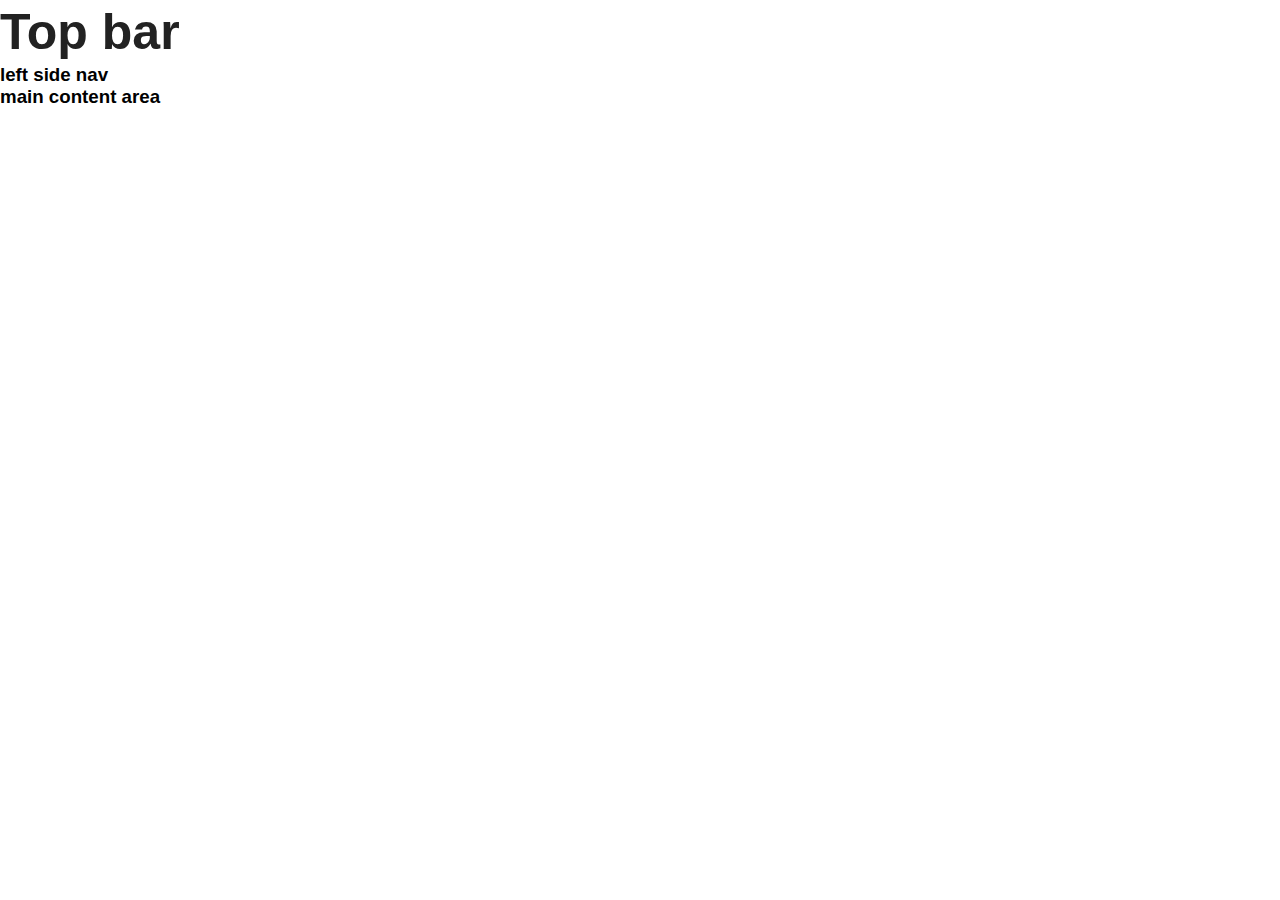
==== index.html @ 72730cbf "first commit" ====
<!DOCTYPE html>
<html lang="en">
<head>
    <meta charset="UTF-8">
    <meta name="viewport" content="width=device-width, initial-scale=1.0">
    <title>Document</title>
    <link href="css/main.css" rel="stylesheet" />
</head>
<body>
    <div class="container">
        <div class="top-bar">
            <h1>Top bar</h1>
        </div>
        <main class="main-content-area">
            <div class="left-side-nav">
                <h3>left side nav</h3>
            </div>
            <div class="main-content-area">
                <h3>main content area</h3>
            </div>
        </main>
    </div>
</body>
</html>
---- css/main.css ----
* {
    margin: 0;
    padding: 0;
    box-sizing: border-box;
    font-family: "Spartan", sans-serif;
}

html {
    scroll-behavior: smooth;
}

/* Global Styles */

h1 {
    font-size: 50px;
    line-height: 64px;
    color: #222;
}

h2 {
    font-size: 46px;
    line-height: 54px;
    color: #222;
}

h4 {
    font-size: 20px;
    color: #222;
}

h6 {
    font-weight: 700;
    font-size: 12px;
}
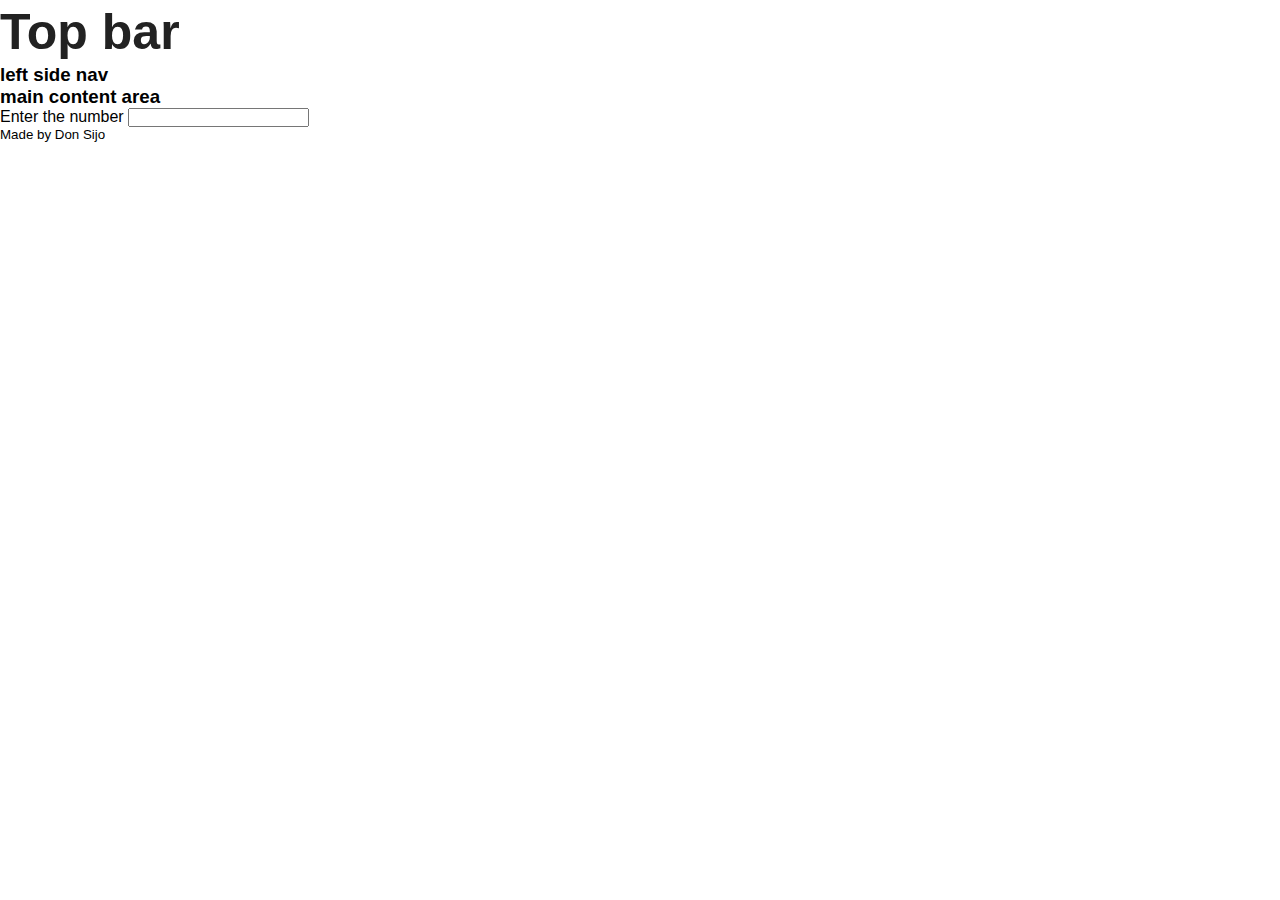
==== commit 8787244c: "h" ====
--- a/index.html
+++ b/index.html
@@ -17,8 +17,18 @@
             </div>
             <div class="main-content-area">
                 <h3>main content area</h3>
+                <div class="form-area">
+                    <form >
+                        <label>Enter the number</label>
+                        <input type="number">
+                    </form>
+                </div>
             </div>
+            
         </main>
+        <footer>
+                <small><p>Made by Don Sijo</p></small>
+            </footer>
     </div>
 </body>
 </html>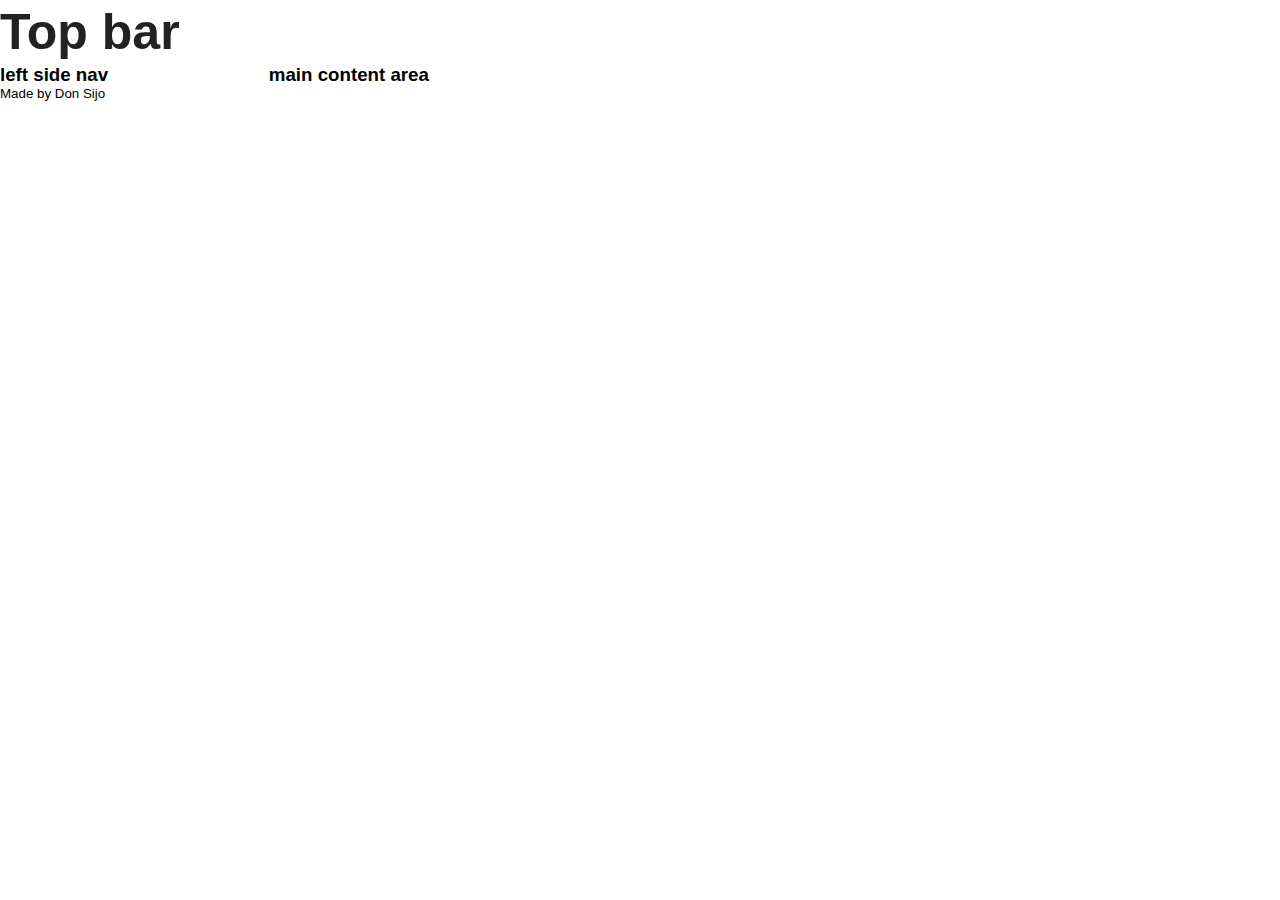
==== commit 7d8ea587: "f" ====
--- a/index.html
+++ b/index.html
@@ -17,14 +17,7 @@
             </div>
             <div class="main-content-area">
                 <h3>main content area</h3>
-                <div class="form-area">
-                    <form >
-                        <label>Enter the number</label>
-                        <input type="number">
-                    </form>
-                </div>
             </div>
-            
         </main>
         <footer>
                 <small><p>Made by Don Sijo</p></small>
--- a/css/main.css
+++ b/css/main.css
@@ -31,4 +31,17 @@
 h6 {
     font-weight: 700;
     font-size: 12px;
+}
+
+.main-content-area {
+    display: flex;
+    flex-direction: row;
+}
+
+.left-side-nav {
+    width: 30%;
+}
+
+.main-content-area {
+    width: 70%;
 }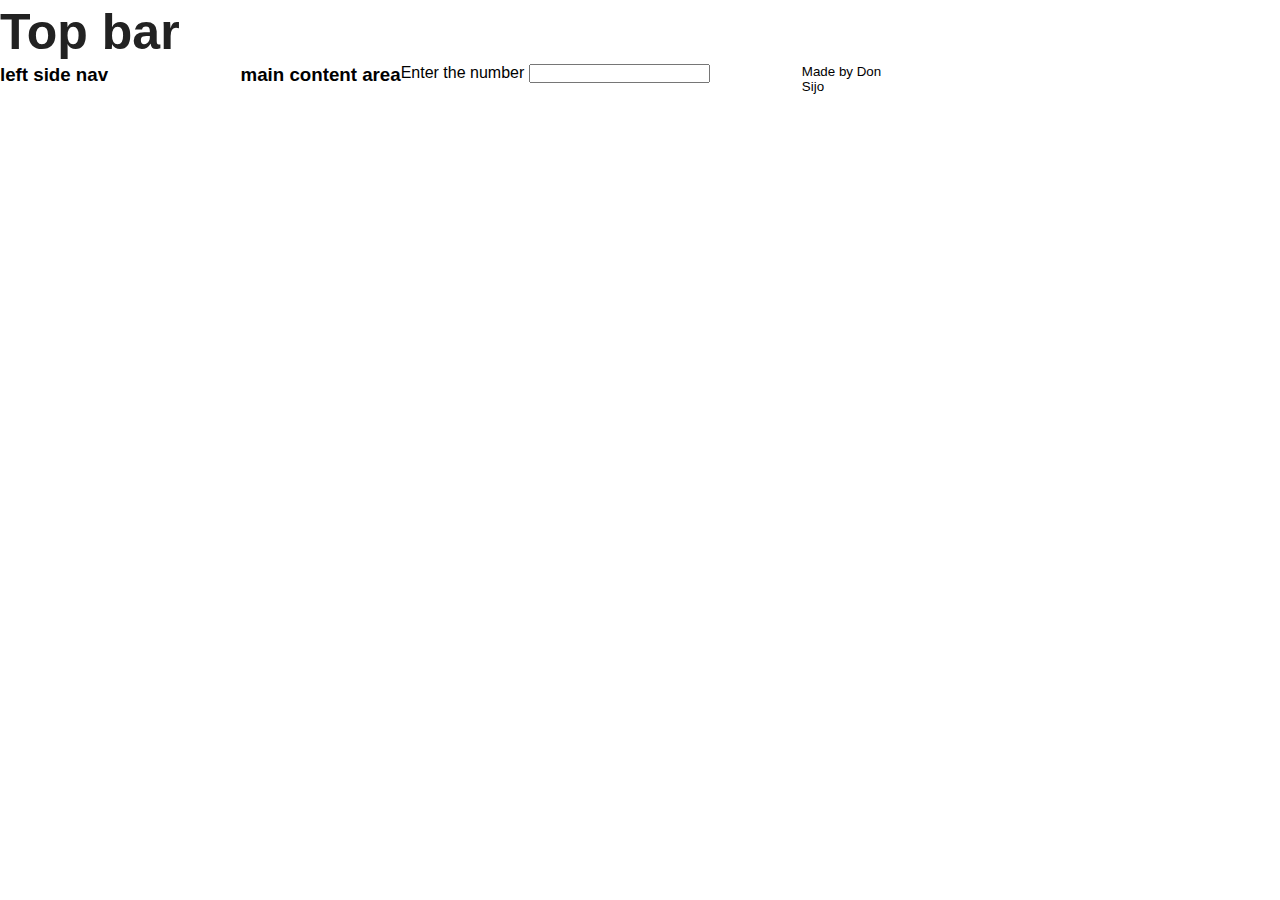
==== commit ac6db3a9: "Merge branch 'main' of https://github.com/Donsijo7227/js-assignment-2" ====
--- a/index.html
+++ b/index.html
@@ -17,9 +17,14 @@
             </div>
             <div class="main-content-area">
                 <h3>main content area</h3>
+                <div class="form-area">
+                    <form >
+                        <label>Enter the number</label>
+                        <input type="number">
+                    </form>
+                </div>
             </div>
-        </main>
-        <footer>
+            <footer>
                 <small><p>Made by Don Sijo</p></small>
             </footer>
     </div>
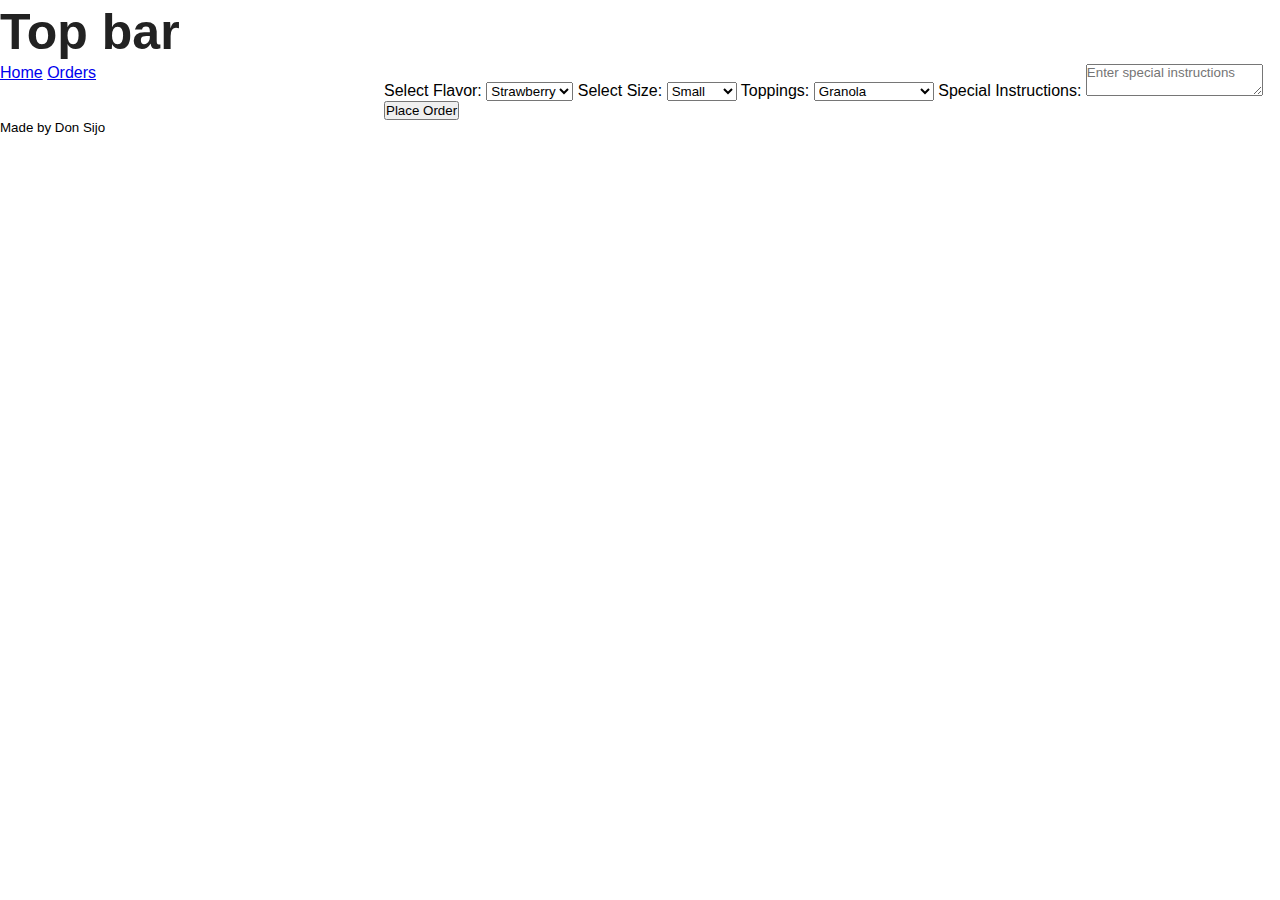
==== commit a0141374: "added jscode for getting values from the form" ====
--- a/index.html
+++ b/index.html
@@ -5,28 +5,59 @@
     <meta name="viewport" content="width=device-width, initial-scale=1.0">
     <title>Document</title>
     <link href="css/main.css" rel="stylesheet" />
-</head>
+    <script src="js/srcipt.js" defer></script>
+</head> 
 <body>
-    <div class="container">
         <div class="top-bar">
             <h1>Top bar</h1>
         </div>
-        <main class="main-content-area">
+        <main>
             <div class="left-side-nav">
-                <h3>left side nav</h3>
+                <nav>
+                    <a href="index.html">Home</a>
+                    <a href="orders.html">Orders</a>
+                </nav>
             </div>
             <div class="main-content-area">
-                <h3>main content area</h3>
                 <div class="form-area">
-                    <form >
-                        <label>Enter the number</label>
-                        <input type="number">
-                    </form>
+                  <form id="smoothieForm">
+                      <label for="flavor">Select Flavor:</label>
+                      <select id="flavor" name="flavor">
+                          <option value="strawberry">Strawberry</option>
+                          <option value="chocolate">Chocolate</option>
+                          <option value="banana">Banana</option>
+                          <option value="mango">Mango</option>
+                          <option value="blueberry">Blueberry</option>
+                      </select>
+ 
+                      <label for="size">Select Size:</label>
+                      <select id="size" name="size">
+                          <option value="Small">Small</option>
+                          <option value="Medium">Medium</option>
+                          <option value="Large">Large</option>
+                      </select>
+
+                      <label for="toppings">Toppings:</label>
+                      <select id="toppings" name="toppings">
+                        <option value="granola">Granola</option>
+                        <option value="slicedAlmonds">Sliced Almonds</option>
+                        <option value="chocolateChips">Chocolate Chips</option>
+                        <option value="pumpkinSeeds">Pumpkin Seeds</option>
+                     </select>
+
+                      <label for="specialInstructions">Special Instructions:</label>
+                      <textarea id="specialInstructions" name="specialInstructions" placeholder="Enter special instructions"></textarea>
+
+                      <button type="button" onclick="orderSmoothie()">Place Order</button>
+                  </form>
+
                 </div>
             </div>
-            <footer>
+            
+        </main>
+        <footer>
                 <small><p>Made by Don Sijo</p></small>
             </footer>
-    </div>
+    <!-- </div> -->
 </body>
-</html>+</html>
--- a/css/main.css
+++ b/css/main.css
@@ -33,7 +33,7 @@
     font-size: 12px;
 }
 
-.main-content-area {
+main {
     display: flex;
     flex-direction: row;
 }
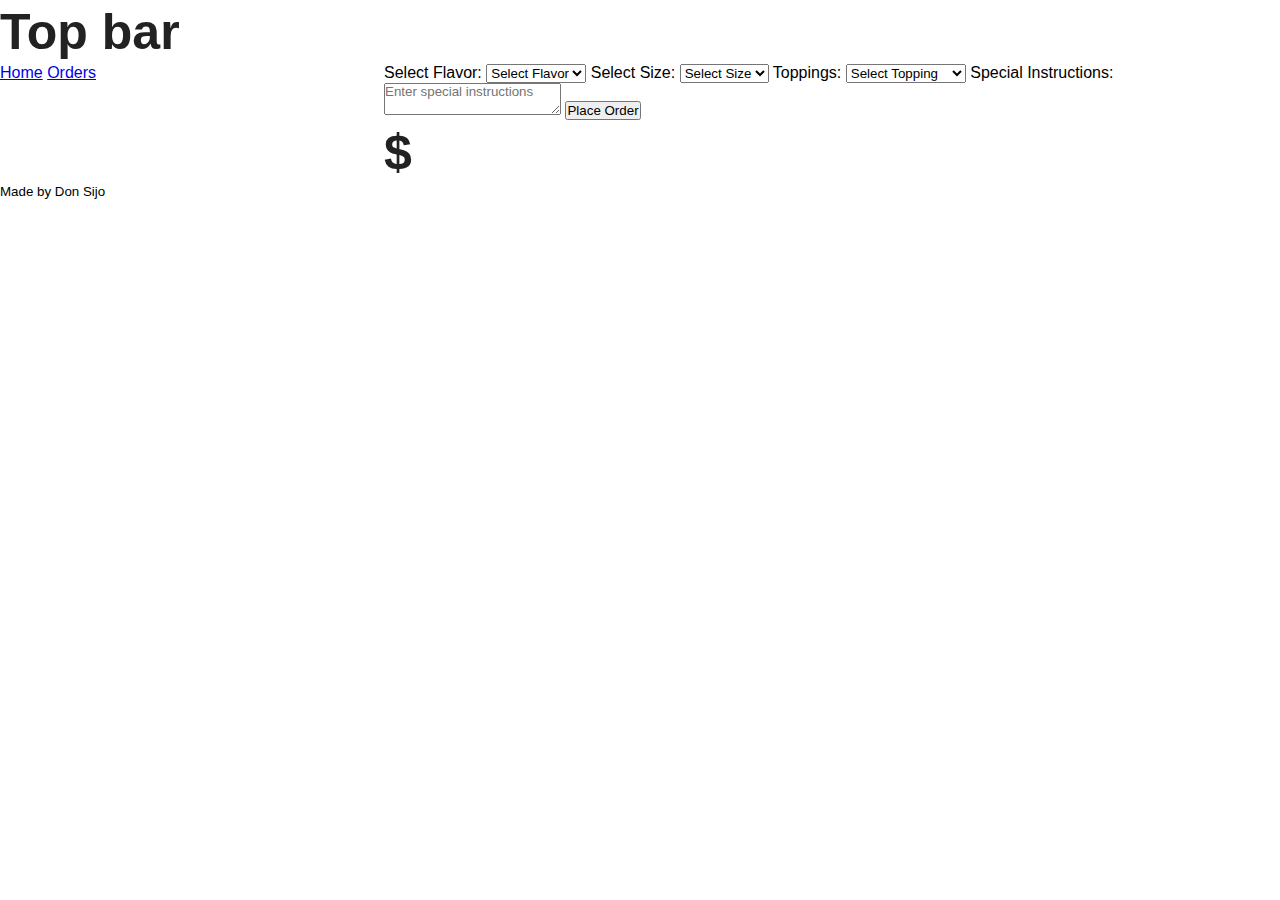
==== commit bb955e91: "created function for calculating total" ====
--- a/index.html
+++ b/index.html
@@ -22,23 +22,26 @@
                 <div class="form-area">
                   <form id="smoothieForm">
                       <label for="flavor">Select Flavor:</label>
-                      <select id="flavor" name="flavor">
-                          <option value="strawberry">Strawberry</option>
-                          <option value="chocolate">Chocolate</option>
-                          <option value="banana">Banana</option>
-                          <option value="mango">Mango</option>
-                          <option value="blueberry">Blueberry</option>
+                      <select id="flavor" name="flavor" onchange="dynamicPriceFlavour()">
+                          <option value="none">Select Flavor</option>
+                          <option value="strawberry" >Strawberry</option>
+                          <option value="chocolate" >Chocolate</option>
+                          <option value="banana" >Banana</option>
+                          <option value="mango" >Mango</option>
+                          <option value="blueberry" >Blueberry</option>
                       </select>
  
                       <label for="size">Select Size:</label>
                       <select id="size" name="size">
-                          <option value="Small">Small</option>
-                          <option value="Medium">Medium</option>
-                          <option value="Large">Large</option>
+                          <option value="">Select Size</option>
+                          <option value="small">Small</option>
+                          <option value="medium">Medium</option>
+                          <option value="large">Large</option>
                       </select>
 
                       <label for="toppings">Toppings:</label>
                       <select id="toppings" name="toppings">
+                        <option value="none">Select Topping</option>
                         <option value="granola">Granola</option>
                         <option value="slicedAlmonds">Sliced Almonds</option>
                         <option value="chocolateChips">Chocolate Chips</option>
@@ -50,6 +53,11 @@
 
                       <button type="button" onclick="orderSmoothie()">Place Order</button>
                   </form>
+                  <div id="smoothieDescription"></div>
+                  <div id="dynamic">
+                    <h1>$<span id="dynamicContent"></span></h1>
+                  </div>
+                  <div id="total"></div>
 
                 </div>
             </div>
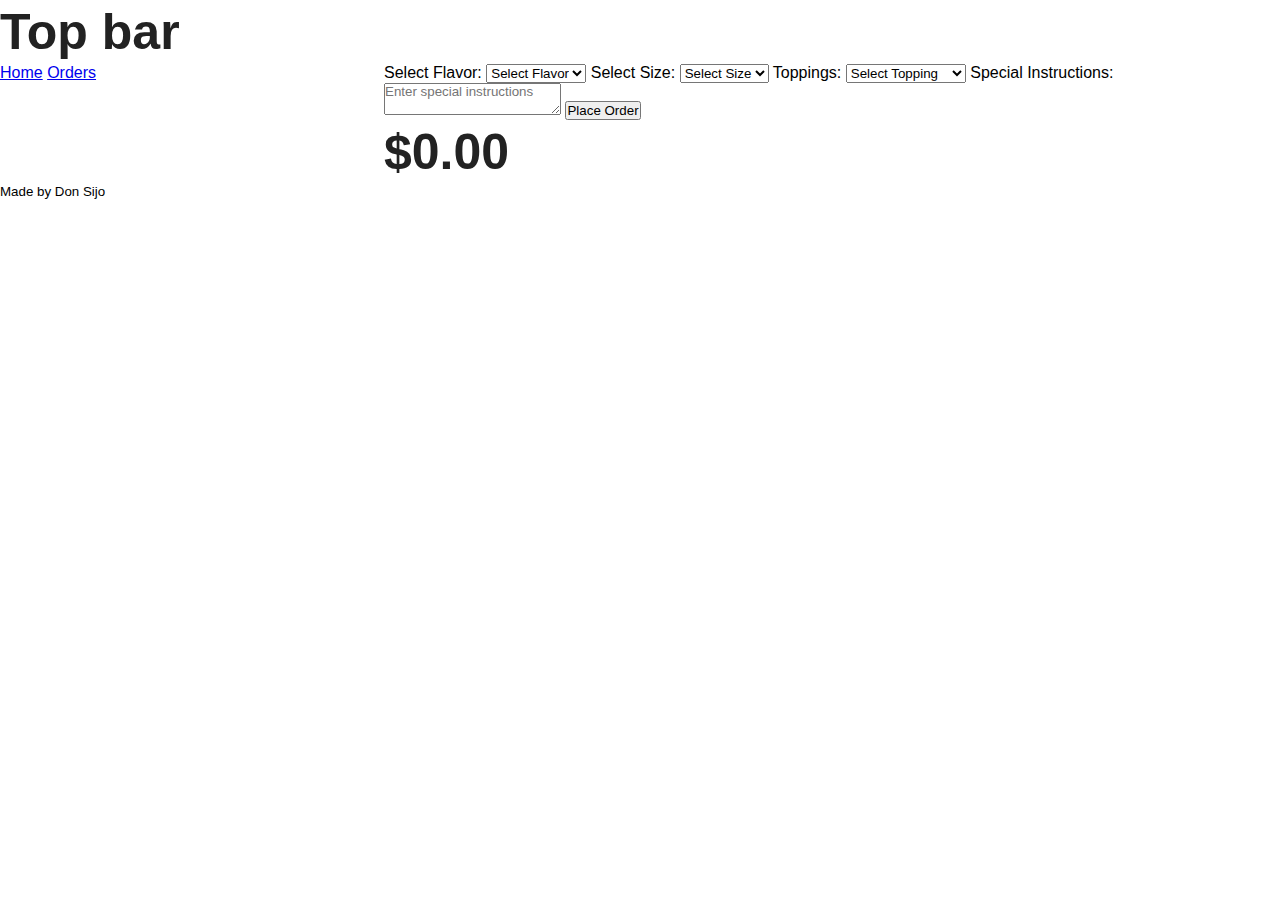
==== commit baad8ef4: "added a function to dynamically display the total price based on user selection" ====
--- a/index.html
+++ b/index.html
@@ -32,15 +32,15 @@
                       </select>
  
                       <label for="size">Select Size:</label>
-                      <select id="size" name="size">
-                          <option value="">Select Size</option>
+                      <select id="size" name="size" onchange="dynamicPriceSize()">
+                          <option value="none">Select Size</option>
                           <option value="small">Small</option>
                           <option value="medium">Medium</option>
                           <option value="large">Large</option>
                       </select>
 
                       <label for="toppings">Toppings:</label>
-                      <select id="toppings" name="toppings">
+                      <select id="toppings" name="toppings" onchange="dynamicPriceTopping()">
                         <option value="none">Select Topping</option>
                         <option value="granola">Granola</option>
                         <option value="slicedAlmonds">Sliced Almonds</option>
@@ -55,7 +55,7 @@
                   </form>
                   <div id="smoothieDescription"></div>
                   <div id="dynamic">
-                    <h1>$<span id="dynamicContent"></span></h1>
+                    <h1>$<span id="dynamicContent">0.00</span></h1>
                   </div>
                   <div id="total"></div>
 
@@ -68,4 +68,4 @@
             </footer>
     <!-- </div> -->
 </body>
-</html>
+</html>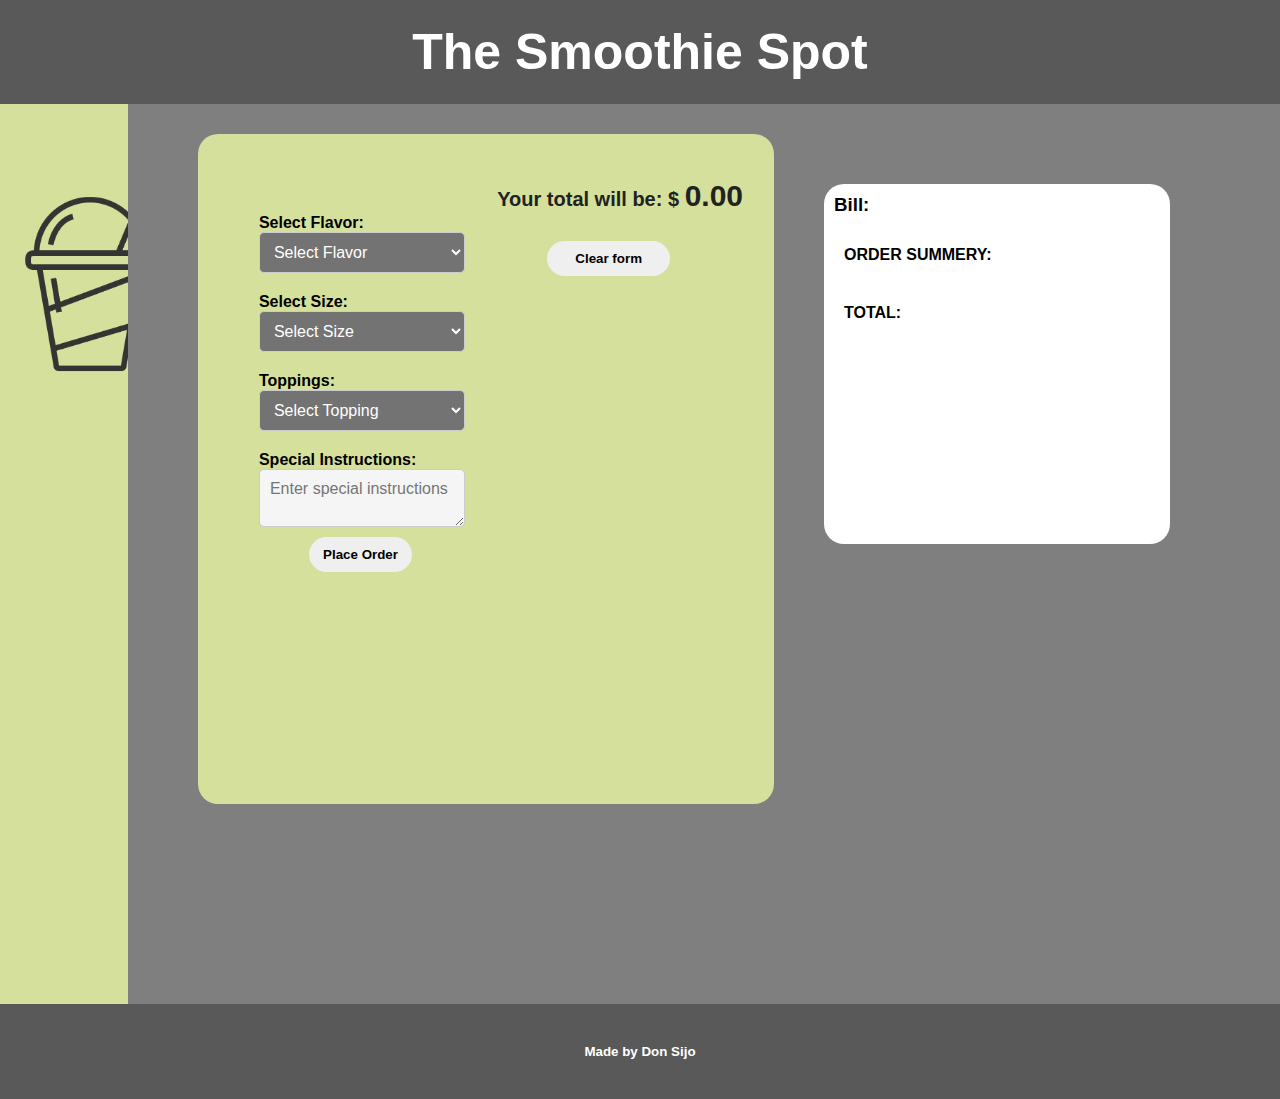
==== commit 27a3c5e7: "Completed all required HTML, CSS, and JavaScript for smoothie ordering website" ====
--- a/index.html
+++ b/index.html
@@ -4,68 +4,73 @@
     <meta charset="UTF-8">
     <meta name="viewport" content="width=device-width, initial-scale=1.0">
     <title>Document</title>
-    <link href="css/main.css" rel="stylesheet" />
-    <script src="js/srcipt.js" defer></script>
-</head> 
+    <link href="css/main.css" rel="stylesheet" /> <!-- Link to external CSS file -->
+    <script src="js/srcipt.js" defer></script> <!-- Link to external JavaScript file -->
+</head>
 <body>
-        <div class="top-bar">
-            <h1>Top bar</h1>
+    <div class="top-bar"> <!-- Top bar section -->
+        <h1>The Smoothie Spot</h1> <!-- Heading for the top bar -->
+    </div>
+    <main>
+        <div class="left-side-nav"> <!-- Left side navigation section -->
+            <img src="images/Vector-Smoothie-PNG-Clipart.png" alt="smoothie images"> <!-- Image for left side navigation -->
         </div>
-        <main>
-            <div class="left-side-nav">
-                <nav>
-                    <a href="index.html">Home</a>
-                    <a href="orders.html">Orders</a>
-                </nav>
-            </div>
-            <div class="main-content-area">
-                <div class="form-area">
-                  <form id="smoothieForm">
-                      <label for="flavor">Select Flavor:</label>
-                      <select id="flavor" name="flavor" onchange="dynamicPriceFlavour()">
-                          <option value="none">Select Flavor</option>
-                          <option value="strawberry" >Strawberry</option>
-                          <option value="chocolate" >Chocolate</option>
-                          <option value="banana" >Banana</option>
-                          <option value="mango" >Mango</option>
-                          <option value="blueberry" >Blueberry</option>
-                      </select>
- 
-                      <label for="size">Select Size:</label>
-                      <select id="size" name="size" onchange="dynamicPriceSize()">
-                          <option value="none">Select Size</option>
-                          <option value="small">Small</option>
-                          <option value="medium">Medium</option>
-                          <option value="large">Large</option>
-                      </select>
 
-                      <label for="toppings">Toppings:</label>
-                      <select id="toppings" name="toppings" onchange="dynamicPriceTopping()">
-                        <option value="none">Select Topping</option>
-                        <option value="granola">Granola</option>
-                        <option value="slicedAlmonds">Sliced Almonds</option>
-                        <option value="chocolateChips">Chocolate Chips</option>
-                        <option value="pumpkinSeeds">Pumpkin Seeds</option>
-                     </select>
+        <div class="main-content-area"> <!-- Main content area -->
+            <div class="form-area"> <!-- Form area -->
+                <div class="form-field"> <!-- Form field section -->
 
-                      <label for="specialInstructions">Special Instructions:</label>
-                      <textarea id="specialInstructions" name="specialInstructions" placeholder="Enter special instructions"></textarea>
+                    <form id="smoothieForm"> <!-- Smoothie order form -->
+                        <label for="flavor">Select Flavor:</label> <!-- Flavor selection label -->
+                        <select id="flavor" name="flavor" onchange="dynamicPriceFlavour()"> <!-- Flavor selection dropdown -->
+                            <option value="none">Select Flavor</option> <!-- Default option -->
+                            <option value="strawberry">Strawberry - $4.99</option> <!-- Flavor options -->
+                            <option value="chocolate">Chocolate - $5.99</option>
+                            <option value="banana">Banana - $3.50</option>
+                            <option value="mango">Mango - $4.99</option>
+                            <option value="blueberry">Blueberry - $4.29</option>
+                        </select>
 
-                      <button type="button" onclick="orderSmoothie()">Place Order</button>
-                  </form>
-                  <div id="smoothieDescription"></div>
-                  <div id="dynamic">
-                    <h1>$<span id="dynamicContent">0.00</span></h1>
-                  </div>
-                  <div id="total"></div>
+                        <label for="size">Select Size:</label> <!-- Size selection label -->
+                        <select id="size" name="size" onchange="dynamicPriceSize()"> <!-- Size selection dropdown -->
+                            <option value="none">Select Size</option> <!-- Default option -->
+                            <option value="small">Small - $0</option> <!-- Size options -->
+                            <option value="medium">Medium - $1.50</option>
+                            <option value="large">Large - 2.50</option>
+                        </select>
 
+                        <label for="toppings">Toppings:</label> <!-- Toppings selection label -->
+                        <select id="toppings" name="toppings" onchange="dynamicPriceTopping()"> <!-- Toppings selection dropdown -->
+                            <option value="none">Select Topping</option> <!-- Default option -->
+                            <option value="granola">Granola - $0.50</option> <!-- Topping options -->
+                            <option value="slicedAlmonds">Sliced Almonds - $0.80</option>
+                            <option value="chocolateChips">Chocolate Chips - $0.50</option>
+                            <option value="pumpkinSeeds">Pumpkin Seeds - $0.20</option>
+                        </select>
+                        <label for="specialInstructions">Special Instructions:</label> <!-- Special instructions label -->
+                        <textarea id="specialInstructions" name="specialInstructions" placeholder="Enter special instructions"></textarea> <!-- Textarea for special instructions -->
+                        <button type="button" onclick="orderSmoothie()">Place Order</button> <!-- Button to place order -->
+                    </form>
+
+                    <div id="dynamic"> <!-- Dynamic content area -->
+                        <h1>Your total will be: $ <span id="dynamicContent">0.00</span></h1> <!-- Total price display -->
+                        <button onclick="clearForm()" class="clearbutton">Clear form</button> <!-- Button to clear form -->
+                    </div>
+                </div>
+            </div><!--end of form-area-->
+            <div class="billarea"> <!-- Bill area section -->
+                <h3>Bill:</h3> <!-- Bill heading -->
+                <div>
+                    <p><span class="desc-style">Order summery: </span><span id="smoothieDescription"></span> </p> <!-- Summary of the order -->
+                </div>
+                <div >
+                    <p><span class="desc-style">Total: </span><span id="total"></span></p> <!-- Total bill amount -->
                 </div>
             </div>
-            
-        </main>
-        <footer>
-                <small><p>Made by Don Sijo</p></small>
-            </footer>
-    <!-- </div> -->
+        </div><!--end of main-content-area-->
+    </main>
+    <footer>
+        <small><p>Made by Don Sijo</p></small> <!-- Footer information -->
+    </footer>
 </body>
-</html>+</html>
--- a/css/main.css
+++ b/css/main.css
@@ -1,47 +1,195 @@
+/* Reset and basic styling */
 * {
-    margin: 0;
-    padding: 0;
-    box-sizing: border-box;
-    font-family: "Spartan", sans-serif;
+  margin: 0;
+  padding: 0;
+  box-sizing: border-box;
+  font-family: "Spartan", sans-serif;
 }
 
 html {
-    scroll-behavior: smooth;
+  scroll-behavior: smooth;
 }
 
 /* Global Styles */
 
+/* Headings */
 h1 {
-    font-size: 50px;
-    line-height: 64px;
-    color: #222;
+  font-size: 50px;
+  line-height: 64px;
+  color: #222;
 }
 
 h2 {
-    font-size: 46px;
-    line-height: 54px;
-    color: #222;
+  font-size: 46px;
+  line-height: 54px;
+  color: #222;
 }
 
 h4 {
-    font-size: 20px;
-    color: #222;
+  font-size: 20px;
+  color: #222;
 }
 
 h6 {
-    font-weight: 700;
-    font-size: 12px;
+  font-weight: 700;
+  font-size: 12px;
 }
 
+/* Layout */
 main {
-    display: flex;
-    flex-direction: row;
+  display: flex;
+  flex-direction: row;
 }
 
 .left-side-nav {
-    width: 30%;
+  width: 10%;
+  background-color: #D4E09B;
+  min-height: 100vh;
 }
 
 .main-content-area {
-    width: 70%;
+  width: 90%;
+  background-color: #7F7F7F;
+  display: flex;
+}
+
+/* Top bar */
+.top-bar {
+  background-color: #595959;
+}
+
+.top-bar h1 {
+  padding: 20px;
+  text-align: center;
+  color: white;
+}
+
+/* Form Styles */
+form {
+  display: flex;
+  flex-direction: column;
+  width: 40%;
+  margin: 30px;
+}
+
+.form-area {
+  background-color: #D4E09B;
+  margin: 30px 50px 10px 70px;
+  border-radius: 20px;
+  width: 50%;
+  margin-bottom: 200px;
+}
+
+.form-field {
+  padding: 30px;
+  display: flex;
+  flex-direction: row;
+  justify-content: space-around;
+}
+
+input,
+textarea,
+select {
+  width: 100%;
+  padding: 10px;
+  border: 1px solid #ccc;
+  border-radius: 5px;
+}
+
+input[type="text"],
+textarea {
+  background-color: #f5f5f5;
+  color: #333;
+  font-size: 16px;
+}
+
+select {
+  background-color: #747373;
+  color: #ffffff;
+  font-size: 16px;
+}
+
+input:focus,
+textarea:focus,
+select:focus {
+  border-color: #ffffff;
+  box-shadow: 0 0 5px #ffffff;
+}
+
+input:hover,
+textarea:hover,
+select:hover {
+  border-color: #999;
+}
+
+label {
+  font-weight: bold;
+  padding-top: 20px;
+}
+
+/* Footer Styles */
+footer {
+  background-color: #595959;
+}
+
+footer p {
+  padding: 40px;
+  text-align: center;
+  color: white;
+  font-weight: bold;
+}
+
+/* Button Styles */
+button {
+  width: 50%;
+  padding: 10px;
+  margin-top: 10px;
+  border-radius: 30px;
+  border-style: none;
+  transition: 0.3s;
+  margin-left: 50px;
+  font-weight: bold;
+}
+
+button:hover {
+  background-color: #595959;
+  color: white;
+}
+
+/* Dynamic Content Styles */
+#dynamic h1 {
+  font-size: 20px;
+}
+
+/* Image Styles */
+img {
+  height: 20%;
+  margin-top: 90px;
+}
+
+/* Bill Area Styles */
+.billarea {
+  background-color: white;
+  width: 30%;
+  height: 40%;
+  margin-top: 80px;
+  border-radius: 20px;
+}
+
+.billarea h3 {
+  padding: 10px;
+}
+
+.billarea p {
+  padding: 20px;
+}
+
+/* Description Style */
+.desc-style {
+  text-transform: uppercase;
+  font-weight: bold;
+}
+
+#dynamicContent {
+  font-size: 30px;
 }